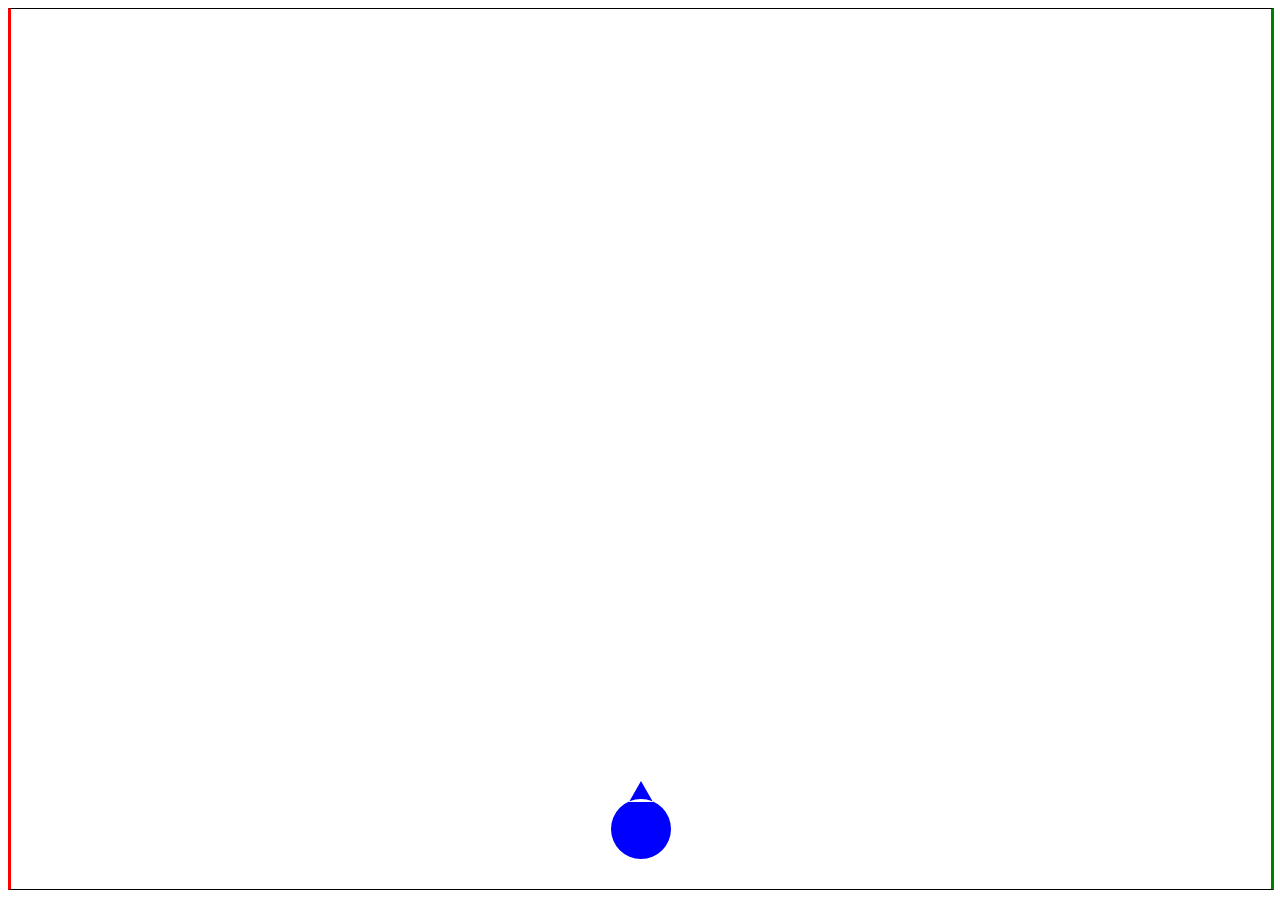
==== index.html @ bdb899f4 "rename html file to index.html" ====
<!DOCTYPE html>
<html lang="en">
<head>
    <meta charset="UTF-8">
    <title>2D Spiel von Kyle Mezger</title>
    <meta name="viewport" content="width=device-width, initial-scale=1.0">
    <link rel="icon" href="data:;base64,=">
    <link rel="stylesheet" href="styles.css">
    <script src="script.js"></script>
</head>
<body>
    <div class="page">
        <canvas id="myCanvas" width="1000" height="800">
        </canvas>
    </div>
    
</body>
</html>
---- styles.css ----
#myCanvas {
    border-top: 1px solid black;
    border-bottom: 1px solid black;
    border-left: 3px solid red;
    border-right: 3px solid green;
}
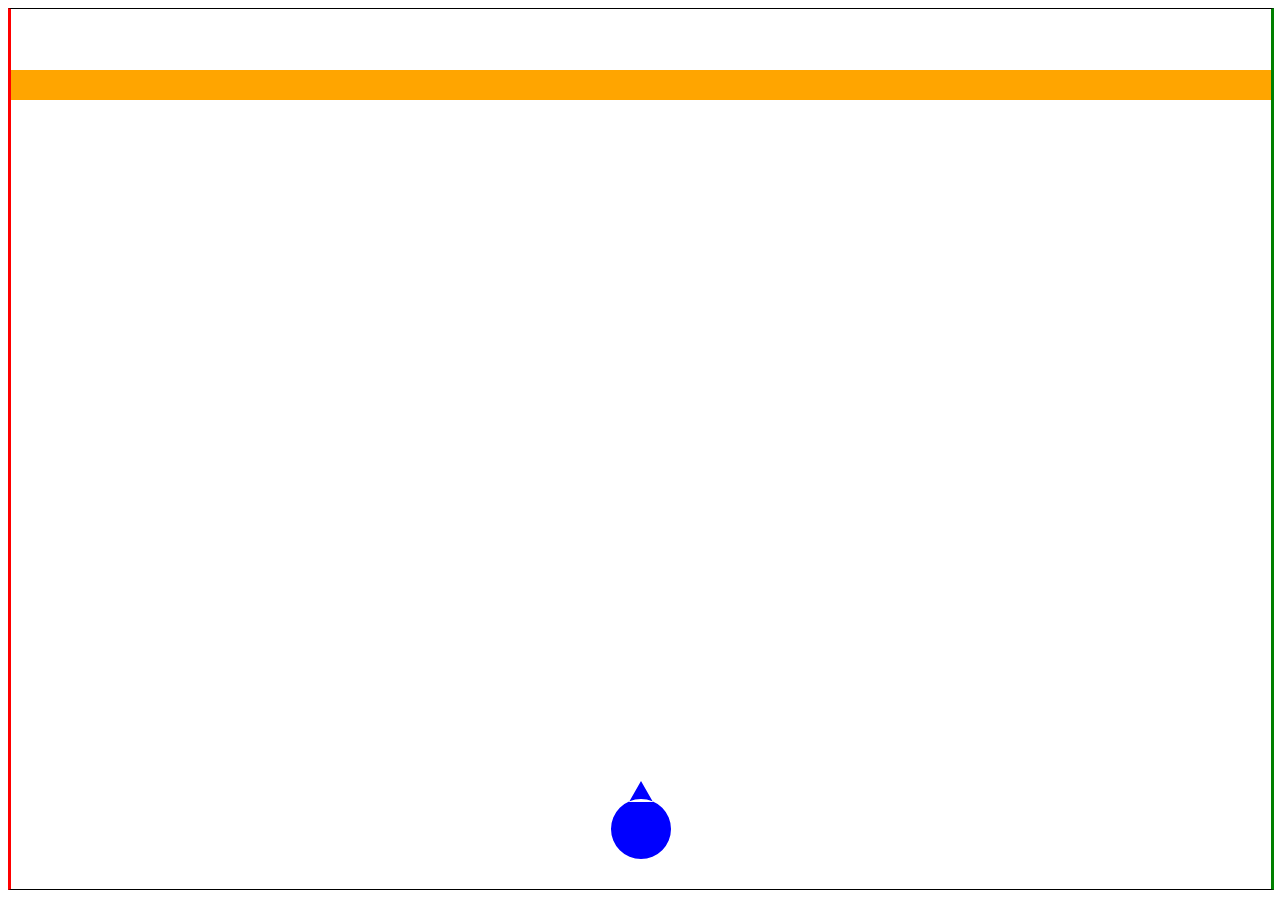
==== commit 60621896: "added moving obstacle and extra file for paths" ====
--- a/index.html
+++ b/index.html
@@ -6,7 +6,7 @@
     <meta name="viewport" content="width=device-width, initial-scale=1.0">
     <link rel="icon" href="data:;base64,=">
     <link rel="stylesheet" href="styles.css">
-    <script src="script.js"></script>
+    <script type="module" src="script.js"></script>
 </head>
 <body>
     <div class="page">
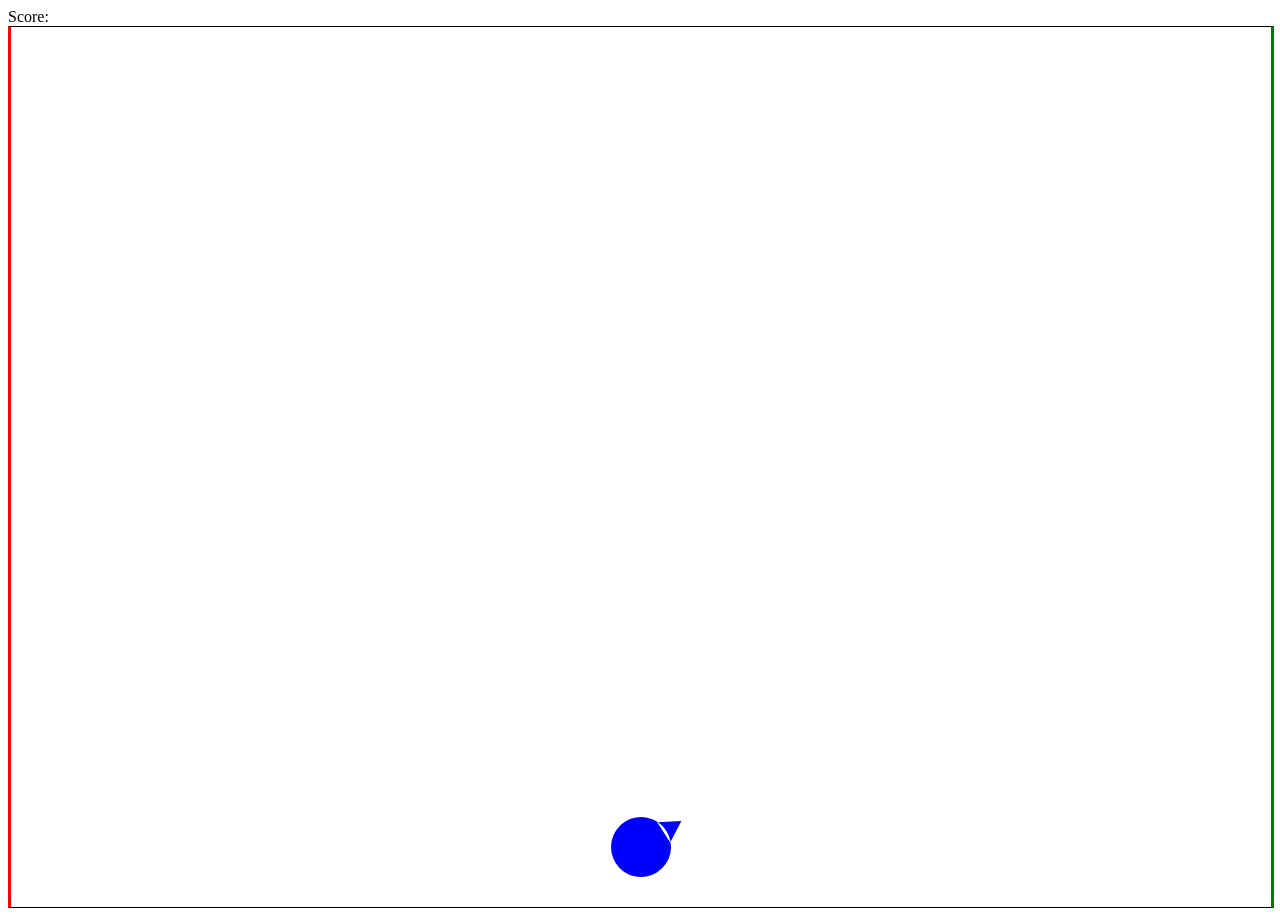
==== commit 1c9edaaa: "viewport out" ====
--- a/index.html
+++ b/index.html
@@ -3,13 +3,13 @@
 <head>
     <meta charset="UTF-8">
     <title>2D Spiel von Kyle Mezger</title>
-    <meta name="viewport" content="width=device-width, initial-scale=1.0">
     <link rel="icon" href="data:;base64,=">
     <link rel="stylesheet" href="styles.css">
     <script type="module" src="script.js"></script>
 </head>
 <body>
     <div class="page">
+        <div class="score"> Score: </div>
         <canvas id="myCanvas" width="1000" height="800">
         </canvas>
     </div>
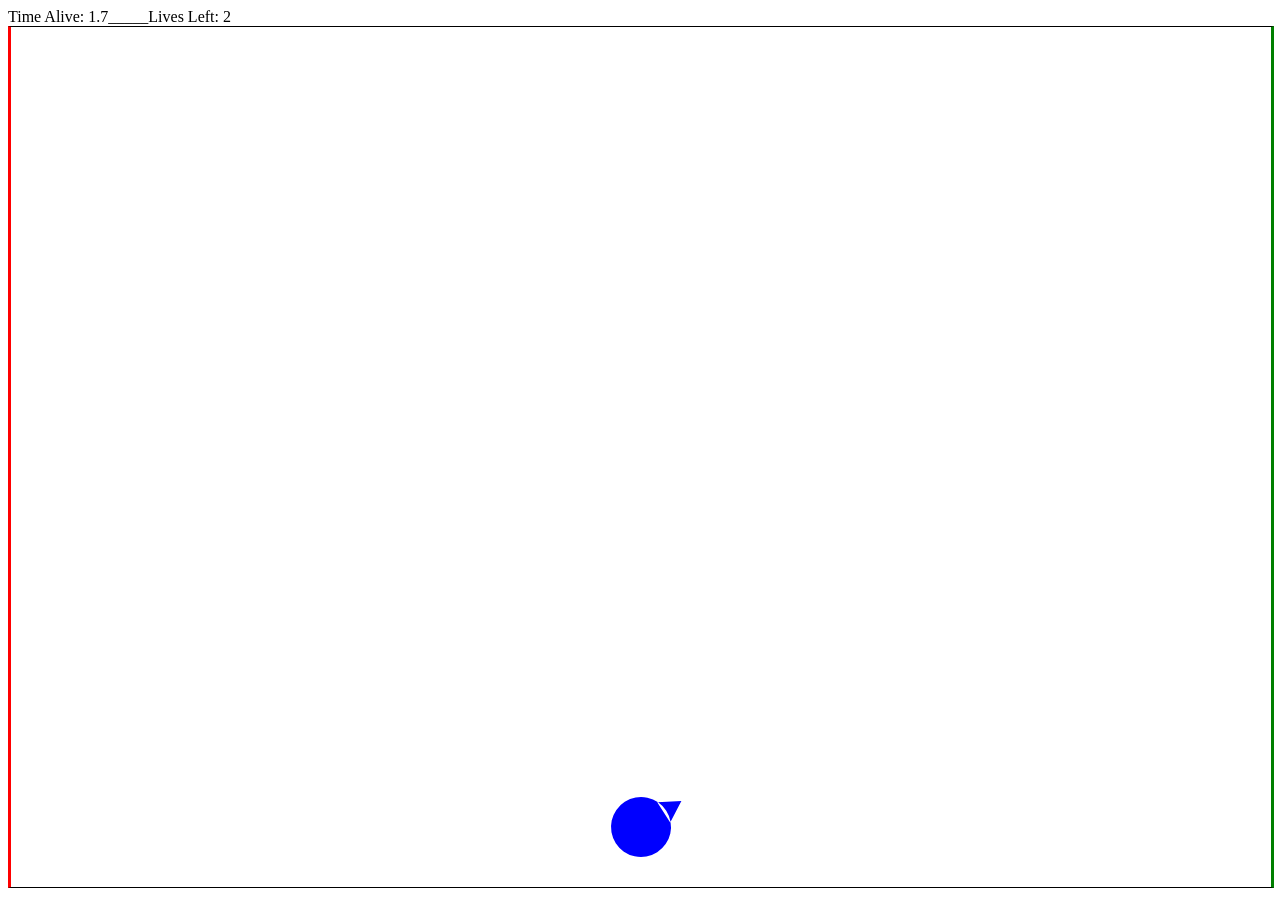
==== commit f19d10d3: "added sounds, death screen" ====
--- a/index.html
+++ b/index.html
@@ -3,13 +3,15 @@
 <head>
     <meta charset="UTF-8">
     <title>2D Spiel von Kyle Mezger</title>
+    <meta name="viewport" content="width=device-width, height=device-height, initial-scale=1.0">
     <link rel="icon" href="data:;base64,=">
     <link rel="stylesheet" href="styles.css">
     <script type="module" src="script.js"></script>
 </head>
 <body>
     <div class="page">
-        <div class="score"> Score: </div>
+        <div class="score" id="score"> Score: </div>
+        <div id="info"></div>
         <canvas id="myCanvas" width="1000" height="800">
         </canvas>
     </div>
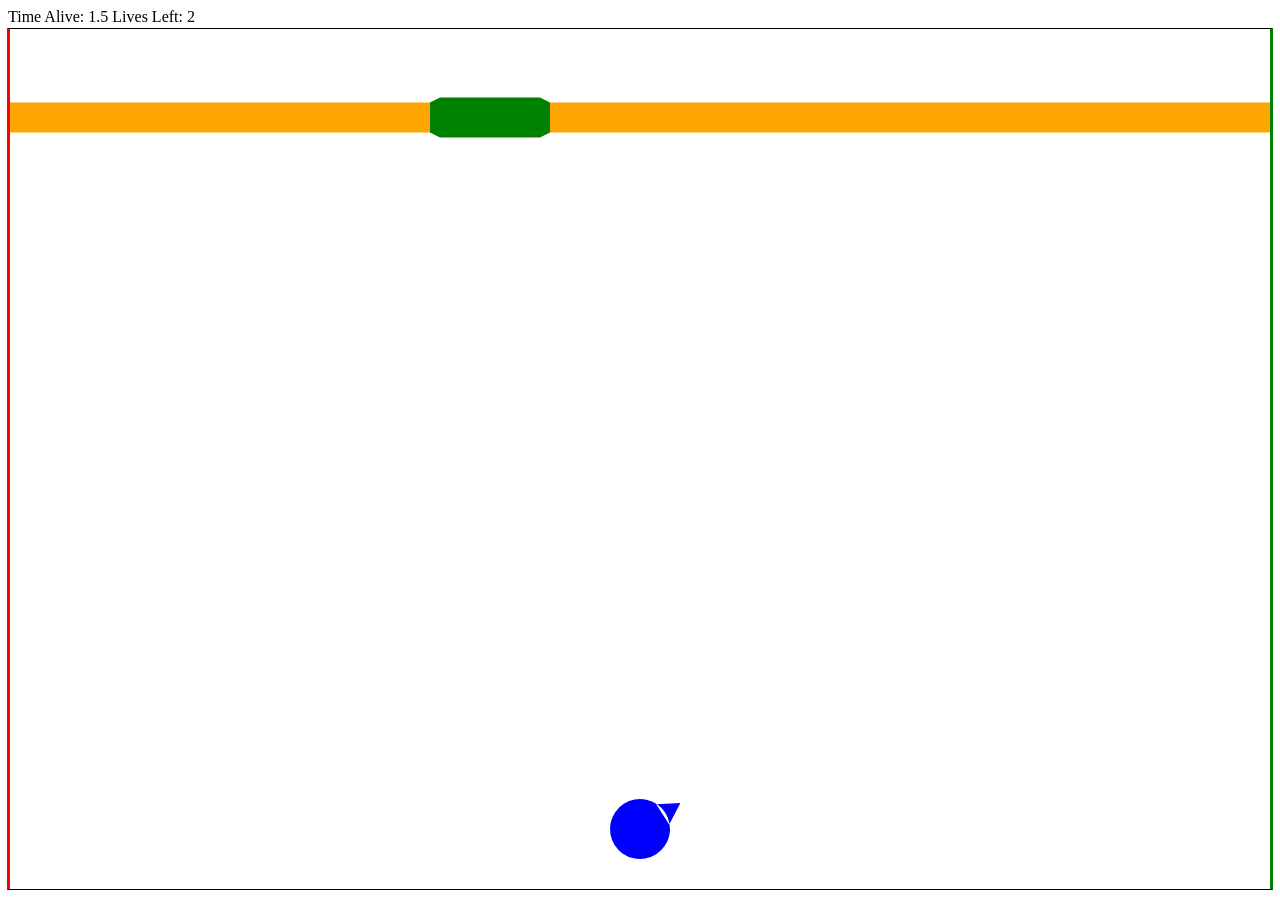
==== commit c69d4b72: "for android" ====
--- a/index.html
+++ b/index.html
@@ -9,12 +9,9 @@
     <script type="module" src="script.js"></script>
 </head>
 <body>
-    <div class="page">
         <div class="score" id="score"> Score: </div>
-        <div id="info"></div>
         <canvas id="myCanvas" width="1000" height="800">
         </canvas>
-    </div>
     
 </body>
 </html>
--- a/styles.css
+++ b/styles.css
@@ -3,4 +3,10 @@
     border-bottom: 1px solid black;
     border-left: 3px solid red;
     border-right: 3px solid green;
+    position: absolute;
+    top: 51%;
+    left: 50%;
+    transform: translate(-50%, -50%);
+    max-width: 100%;
+    max-height: 100%;
 }
